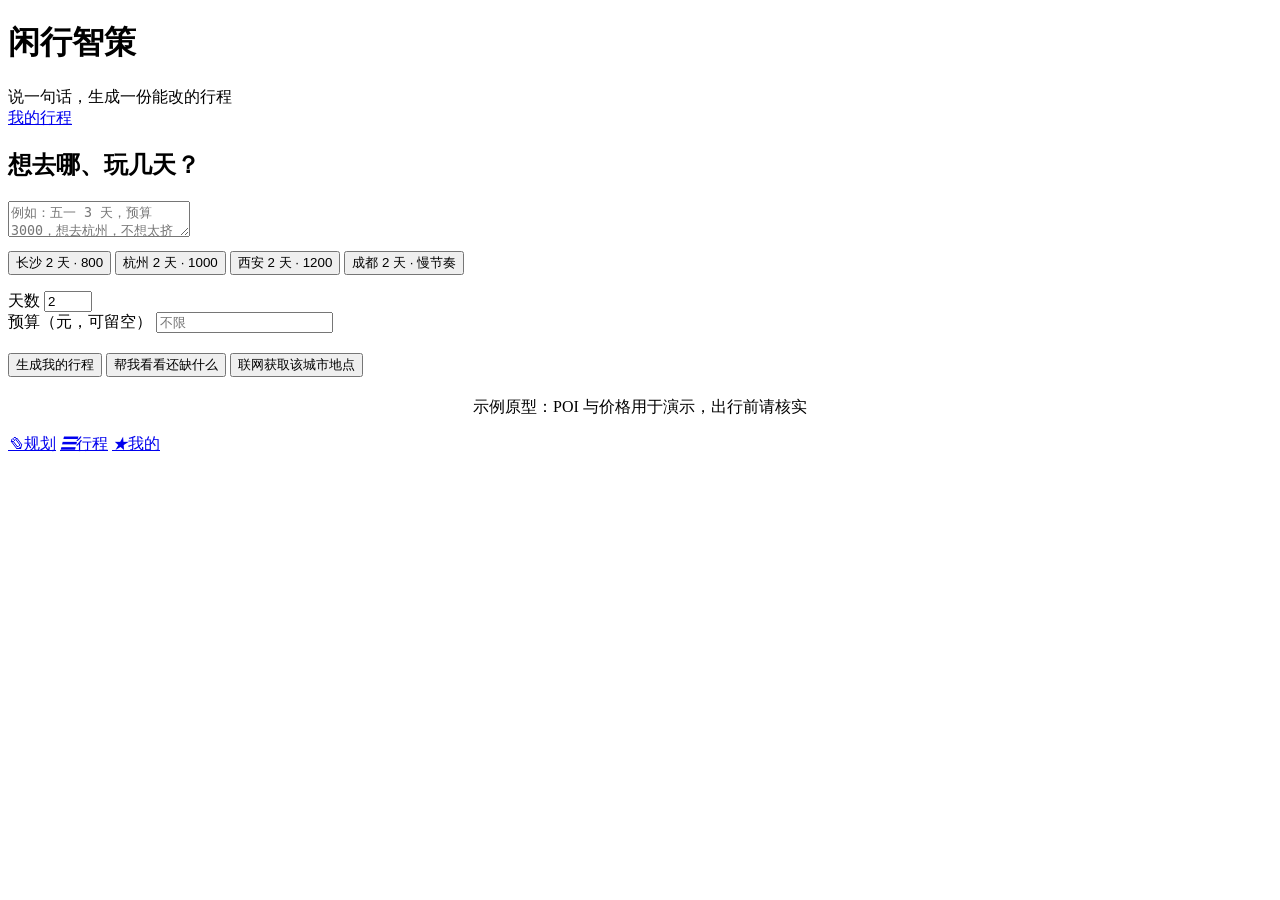
==== phase1/web/index.html @ 0e3b5d24 "feat: 单人版 v1.2（反问三连 / 一句话改行程 / 模型接入 / 高德数据 / 8城景点）" ====
<!DOCTYPE html>
<html lang="zh-CN">
<head>
  <meta charset="utf-8" />
  <meta name="viewport" content="width=device-width, initial-scale=1, viewport-fit=cover" />
  <title>闲行智策 · 一句话规划短途旅行</title>
  <link rel="stylesheet" href="/css/app.css" />
</head>
<body>
<div class="wrap">
  <header class="top">
    <div>
      <h1>闲行智策</h1>
      <div class="sub">说一句话，生成一份能改的行程</div>
    </div>
    <a class="back" href="/saved.html" style="margin-left:auto">我的行程</a>
  </header>

  <section class="card">
    <h2>想去哪、玩几天？</h2>
    <textarea id="text" placeholder="例如：五一 3 天，预算 3000，想去杭州，不想太挤"></textarea>
    <div class="chips" style="margin:10px 0 14px">
      <button class="chip" data-fill="这周末去长沙两天，两个人，预算 800，不想爬山">长沙 2 天 · 800</button>
      <button class="chip" data-fill="下周去杭州玩两天，预算 1000，想看自然风景">杭州 2 天 · 1000</button>
      <button class="chip" data-fill="去西安两天，预算 1200，想看历史和美食">西安 2 天 · 1200</button>
      <button class="chip" data-fill="去成都两天，节奏慢一点，预算不限">成都 2 天 · 慢节奏</button>
    </div>
    <p class="hint" id="cities"></p>

    <div class="row" style="margin-bottom:12px">
      <div style="flex:0 0 110px">
        <label class="field">天数</label>
        <input id="f-days" type="number" min="1" max="15" value="2" />
      </div>
      <div>
        <label class="field">预算（元，可留空）</label>
        <input id="f-budget" type="number" min="0" step="100" placeholder="不限" />
      </div>
    </div>

    <button class="btn" id="btn-gen">生成我的行程</button>
    <button class="btn ghost" id="btn-clarify" style="margin-top:8px">帮我看看还缺什么</button>
    <button class="btn ghost" id="btn-refresh" style="margin-top:8px">联网获取该城市地点</button>
    <div id="ask" style="margin-top:12px"></div>
    <div id="questions" style="margin-top:10px"></div>
    <p class="hint" id="hint"></p>
  </section>

  <p class="hint" style="text-align:center;margin-top:20px">示例原型：POI 与价格用于演示，出行前请核实</p>
</div>
<nav class="nav-bottom">
  <a href="/" class="on"><i>✎</i>规划</a>
  <a href="#" id="nav-plan" class=""><i>☰</i>行程</a>
  <a href="/saved.html" class=""><i>★</i>我的</a>
</nav>
<div class="toast" id="toast"></div>
<script src="/js/api.js"></script>
<script src="/js/index.js"></script>
</body>
</html>
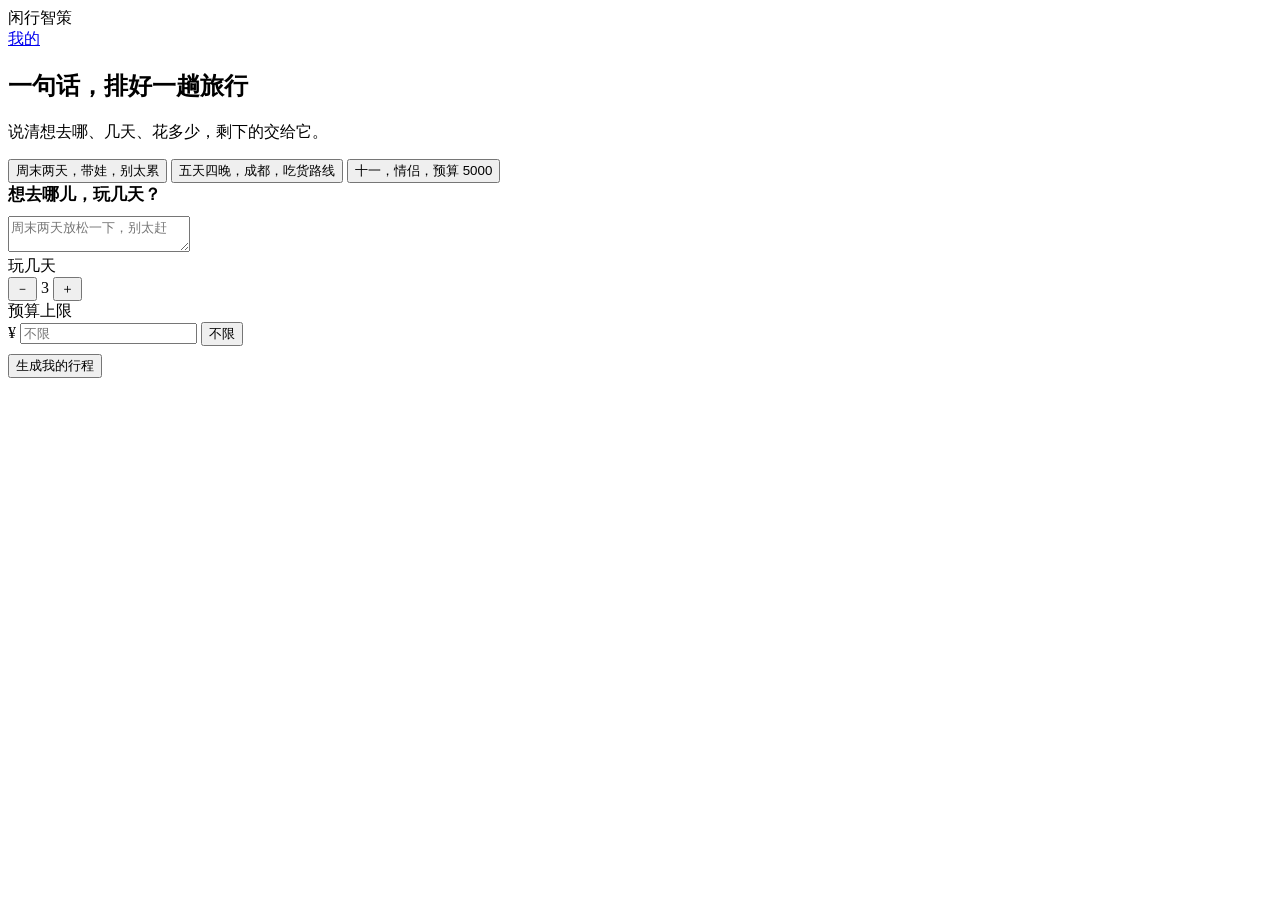
==== commit 2180e5a7: "feat: 按 design/pages P1-P5 重做交互与双端布局 - P1：天数步进器、预算不限、解析回显、最近行程、校内校验文案 - P2：天 Tab + 电脑三栏 + 底部浮条 + 行内换" ====
--- a/phase1/web/index.html
+++ b/phase1/web/index.html
@@ -3,59 +3,61 @@
 <head>
   <meta charset="utf-8" />
   <meta name="viewport" content="width=device-width, initial-scale=1, viewport-fit=cover" />
-  <title>闲行智策 · 一句话规划短途旅行</title>
+  <title>闲行智策 · 一句话排好一趟旅行</title>
   <link rel="stylesheet" href="/css/app.css" />
 </head>
 <body>
-<div class="wrap">
-  <header class="top">
-    <div>
-      <h1>闲行智策</h1>
-      <div class="sub">说一句话，生成一份能改的行程</div>
-    </div>
-    <a class="back" href="/saved.html" style="margin-left:auto">我的行程</a>
+<div class="shell">
+  <header class="topbar">
+    <div class="title">闲行智策</div>
+    <div class="spacer"></div>
+    <a class="back" href="/saved.html">我的</a>
   </header>
 
-  <section class="card">
-    <h2>想去哪、玩几天？</h2>
-    <textarea id="text" placeholder="例如：五一 3 天，预算 3000，想去杭州，不想太挤"></textarea>
-    <div class="chips" style="margin:10px 0 14px">
-      <button class="chip" data-fill="这周末去长沙两天，两个人，预算 800，不想爬山">长沙 2 天 · 800</button>
-      <button class="chip" data-fill="下周去杭州玩两天，预算 1000，想看自然风景">杭州 2 天 · 1000</button>
-      <button class="chip" data-fill="去西安两天，预算 1200，想看历史和美食">西安 2 天 · 1200</button>
-      <button class="chip" data-fill="去成都两天，节奏慢一点，预算不限">成都 2 天 · 慢节奏</button>
-    </div>
-    <p class="hint" id="cities"></p>
+  <div class="p1-grid">
+    <aside class="p1-left">
+      <h2>一句话，排好一趟旅行</h2>
+      <p>说清想去哪、几天、花多少，剩下的交给它。</p>
+      <div class="examples" id="examples">
+        <button data-fill="周末两天，别太赶，想找个安静的古镇">周末两天，带娃，别太累</button>
+        <button data-fill="五天四晚，成都，吃货路线，预算 2000">五天四晚，成都，吃货路线</button>
+        <button data-fill="十一去杭州，情侣，预算 5000，不想太挤">十一，情侣，预算 5000</button>
+      </div>
+    </aside>
 
-    <div class="row" style="margin-bottom:12px">
-      <div style="flex:0 0 110px">
-        <label class="field">天数</label>
-        <input id="f-days" type="number" min="1" max="15" value="2" />
+    <section class="form-col">
+      <h2 style="margin:0 0 10px;font-size:17px">想去哪儿，玩几天？</h2>
+      <textarea id="text" placeholder="周末两天放松一下，别太赶"></textarea>
+      <div class="echo" id="echo"></div>
+
+      <div class="row">
+        <span class="label">玩几天</span>
+        <div class="stepper">
+          <button id="minus" aria-label="减少">－</button>
+          <span class="val" id="days">3</span>
+          <button id="plus" aria-label="增加">＋</button>
+        </div>
       </div>
-      <div>
-        <label class="field">预算（元，可留空）</label>
-        <input id="f-budget" type="number" min="0" step="100" placeholder="不限" />
+
+      <div class="row">
+        <span class="label">预算上限</span>
+        <div class="budget-row">
+          <span class="yen">¥</span>
+          <input id="budget" type="number" min="0" step="100" placeholder="不限" />
+          <button class="chip" id="no-limit">不限</button>
+        </div>
       </div>
-    </div>
 
-    <button class="btn" id="btn-gen">生成我的行程</button>
-    <button class="btn ghost" id="btn-clarify" style="margin-top:8px">帮我看看还缺什么</button>
-    <button class="btn ghost" id="btn-refresh" style="margin-top:8px">联网获取该城市地点</button>
-    <div id="ask" style="margin-top:12px"></div>
-    <div id="questions" style="margin-top:10px"></div>
-    <p class="hint" id="hint"></p>
-  </section>
+      <button class="btn block" id="gen" style="margin-top:8px">生成我的行程</button>
+      <div class="err" id="err"></div>
+      <div id="ask"></div>
 
-  <p class="hint" style="text-align:center;margin-top:20px">示例原型：POI 与价格用于演示，出行前请核实</p>
+      <div id="recent" style="margin-top:18px"></div>
+    </section>
+  </div>
 </div>
-<nav class="nav-bottom">
-  <a href="/" class="on"><i>✎</i>规划</a>
-  <a href="#" id="nav-plan" class=""><i>☰</i>行程</a>
-  <a href="/saved.html" class=""><i>★</i>我的</a>
-</nav>
 <div class="toast" id="toast"></div>
 <script src="/js/api.js"></script>
 <script src="/js/index.js"></script>
 </body>
 </html>
-
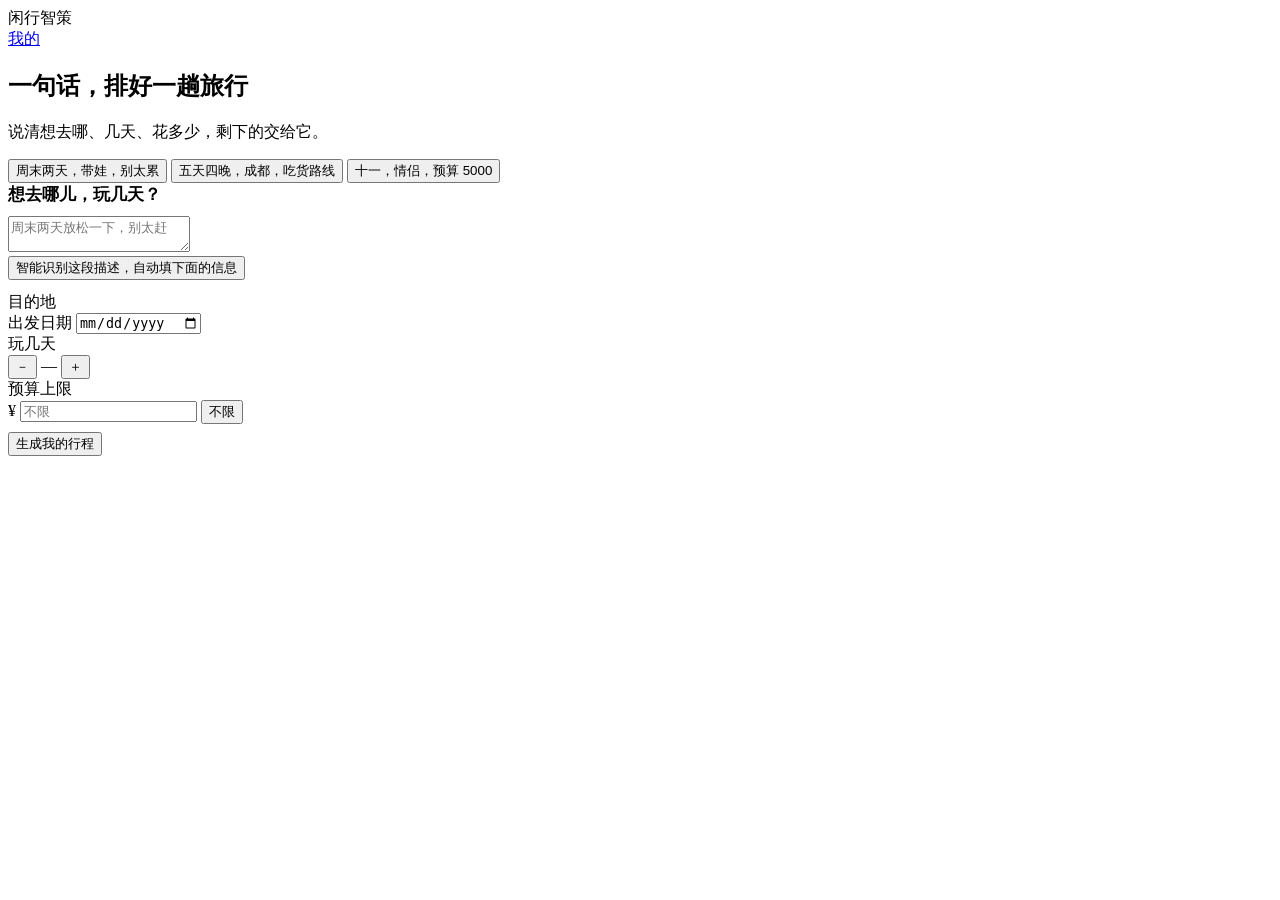
==== commit c66ee45b: "feat: 天气模板与天气约束、出发日期、智能识别回填、交通费估算 - 新增 weather.py：8 个常见天气模板（不含下雪/极端天气），按城市+日期+天序号确定性抽取 - 下雨/高温模板：当天减" ====
--- a/phase1/web/index.html
+++ b/phase1/web/index.html
@@ -1,4 +1,4 @@
-<!DOCTYPE html>
+﻿<!DOCTYPE html>
 <html lang="zh-CN">
 <head>
   <meta charset="utf-8" />
@@ -29,12 +29,23 @@
       <h2 style="margin:0 0 10px;font-size:17px">想去哪儿，玩几天？</h2>
       <textarea id="text" placeholder="周末两天放松一下，别太赶"></textarea>
       <div class="echo" id="echo"></div>
+      <button class="btn ghost block" id="btn-smart" style="margin-bottom:12px">智能识别这段描述，自动填下面的信息</button>
+
+      <div class="row">
+        <span class="label">目的地</span>
+        <div class="chips" id="city-chips"></div>
+      </div>
+
+      <div class="row">
+        <span class="label">出发日期</span>
+        <input id="start-date" type="date" style="max-width:220px" />
+      </div>
 
       <div class="row">
         <span class="label">玩几天</span>
         <div class="stepper">
           <button id="minus" aria-label="减少">－</button>
-          <span class="val" id="days">3</span>
+          <span class="val" id="days">—</span>
           <button id="plus" aria-label="增加">＋</button>
         </div>
       </div>
@@ -61,3 +72,4 @@
 <script src="/js/index.js"></script>
 </body>
 </html>
+
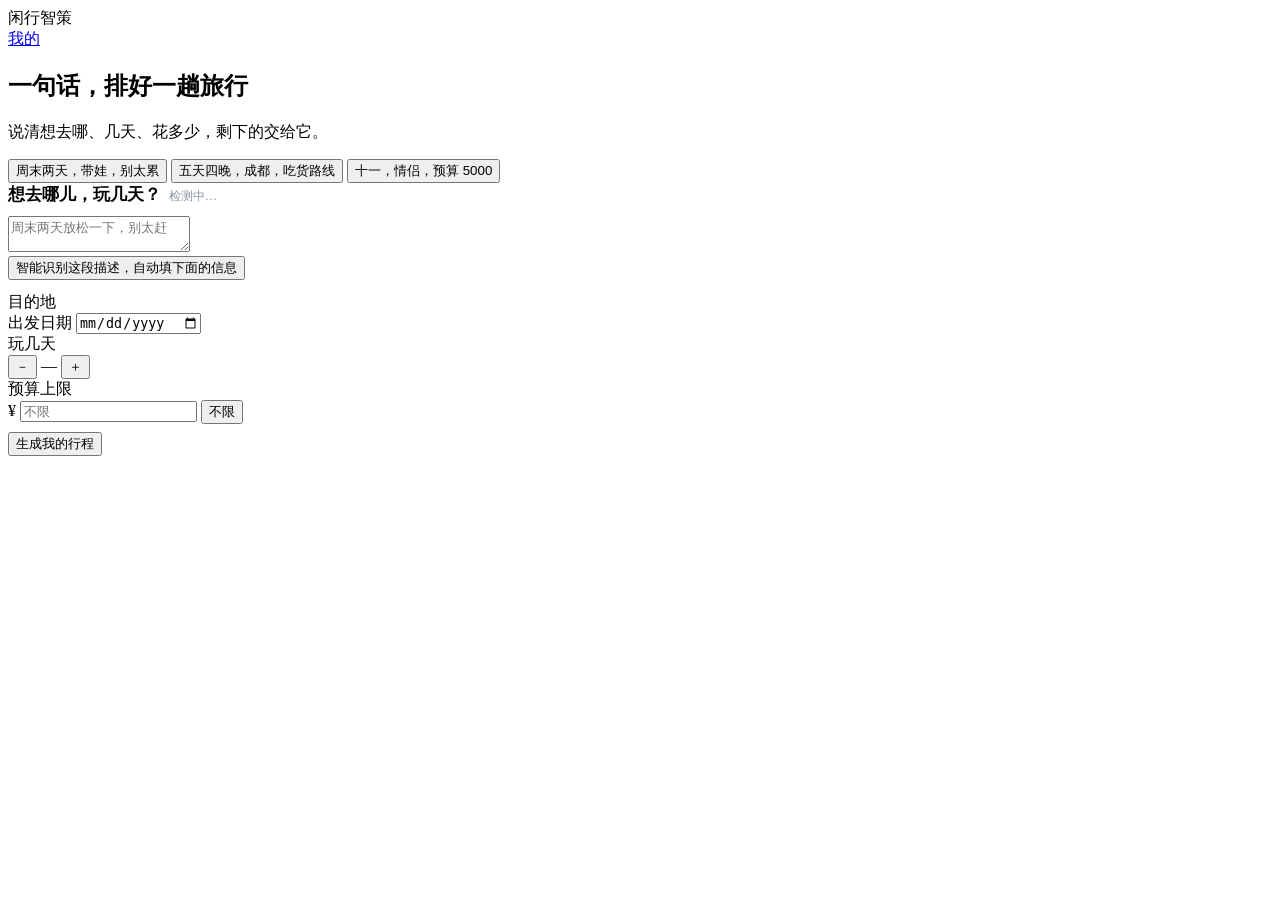
==== commit 6069a91e: "feat: 健康检查返回模型名，首页显示 AI 连接状态角标" ====
--- a/phase1/web/index.html
+++ b/phase1/web/index.html
@@ -26,7 +26,7 @@
     </aside>
 
     <section class="form-col">
-      <h2 style="margin:0 0 10px;font-size:17px">想去哪儿，玩几天？</h2>
+      <h2 style="margin:0 0 10px;font-size:17px">想去哪儿，玩几天？<span id="ai-badge" style="font-size:12px;font-weight:400;margin-left:8px;color:#8a93a5">检测中…</span></h2>
       <textarea id="text" placeholder="周末两天放松一下，别太赶"></textarea>
       <div class="echo" id="echo"></div>
       <button class="btn ghost block" id="btn-smart" style="margin-bottom:12px">智能识别这段描述，自动填下面的信息</button>
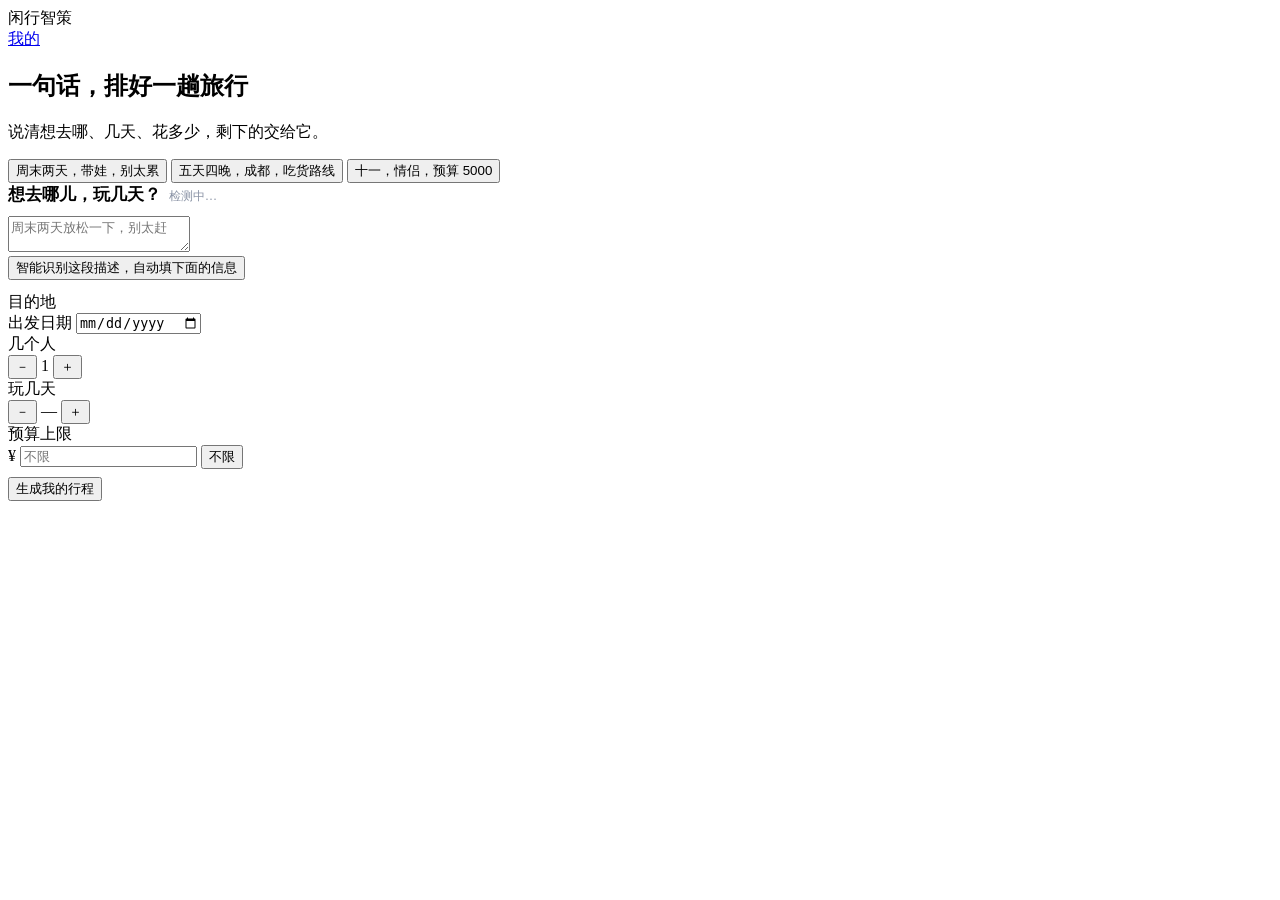
==== commit da57f9b0: "fix: 预算占比动态化、上下移到边界给出反馈、时间可改、人数改手动" ====
--- a/phase1/web/index.html
+++ b/phase1/web/index.html
@@ -42,9 +42,18 @@
       </div>
 
       <div class="row">
+        <span class="label">几个人</span>
+        <div class="stepper">
+          <button id="people-minus" aria-label="减少人数">－</button>
+          <span class="val" id="people">1</span>
+          <button id="people-plus" aria-label="增加人数">＋</button>
+        </div>
+      </div>
+
+      <div class="row">
         <span class="label">玩几天</span>
         <div class="stepper">
-          <button id="minus" aria-label="减少">－</button>
+          <button id="minus" aria-label="减少天数">－</button>
           <span class="val" id="days">—</span>
           <button id="plus" aria-label="增加">＋</button>
         </div>
@@ -73,3 +82,5 @@
 </body>
 </html>
 
+
+
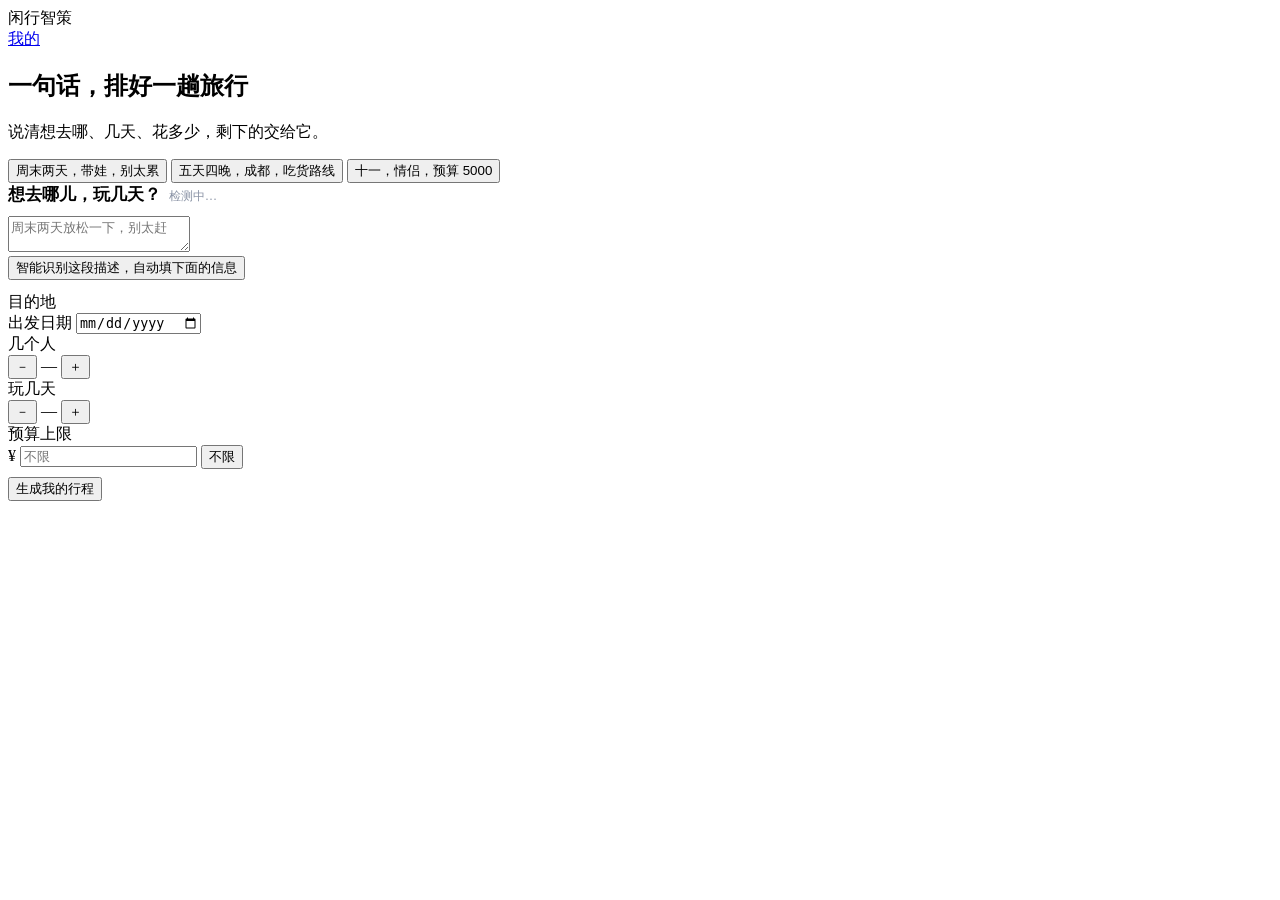
==== commit 1d8b85f0: "feat: 缺信息时用请问口吻反问并高亮对应控件，人数纳入必填；信息齐全后收起智能识别" ====
--- a/phase1/web/index.html
+++ b/phase1/web/index.html
@@ -45,7 +45,7 @@
         <span class="label">几个人</span>
         <div class="stepper">
           <button id="people-minus" aria-label="减少人数">－</button>
-          <span class="val" id="people">1</span>
+          <span class="val" id="people">—</span>
           <button id="people-plus" aria-label="增加人数">＋</button>
         </div>
       </div>
@@ -84,3 +84,4 @@
 
 
 
+
